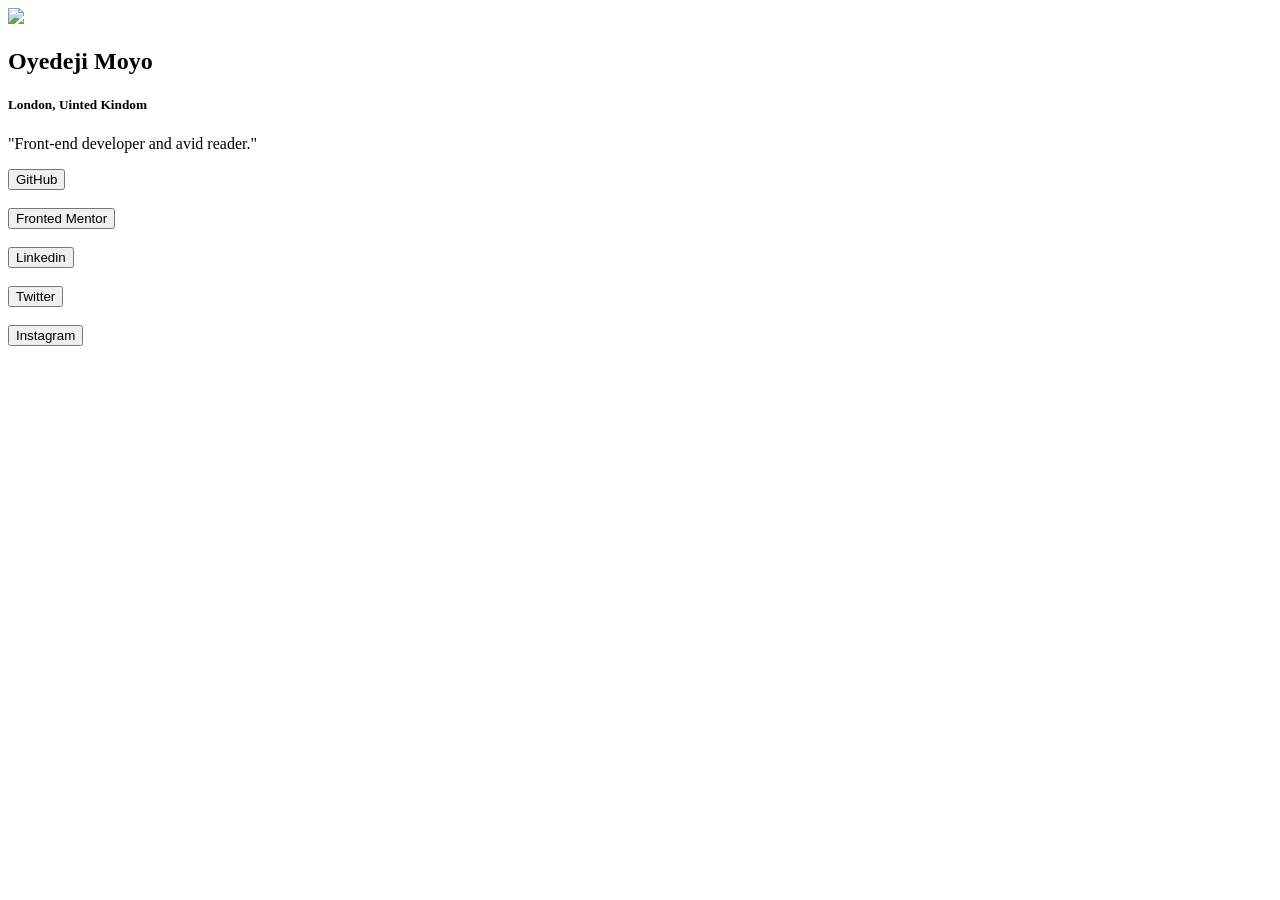
==== SocialMedia.html @ 3bc28c2b "social link ready" ====
<!DOCTYPE html>
<html lang="en">

<head>
    <meta charset="UTF-8">
    <meta name="viewport" content="width=device-width, initial-scale=1.0">
    <title>Document</title>
    <link rel="stylesheet" href="./task.css">
</head>

<body>
    <div class="bigx">
        <div class="small">
            <img src="./3749784.png" alt=" ">
        </div>

        <div class="sma">
            <h2>Oyedeji Moyo</h2>
            <h5>London, Uinted Kindom</h5>
        </div>
        <p>"Front-end developer and avid reader."</p>

        <button class="butz">GitHub</button><br> <br>
        <button class="butz">Fronted Mentor</button><br> <br>
        <button class="butz">Linkedin</button><br> <br>
        <button class="butz">Twitter</button><br> <br>
        <button class="butz">Instagram</button>
        


    </div>

</body>

</html>
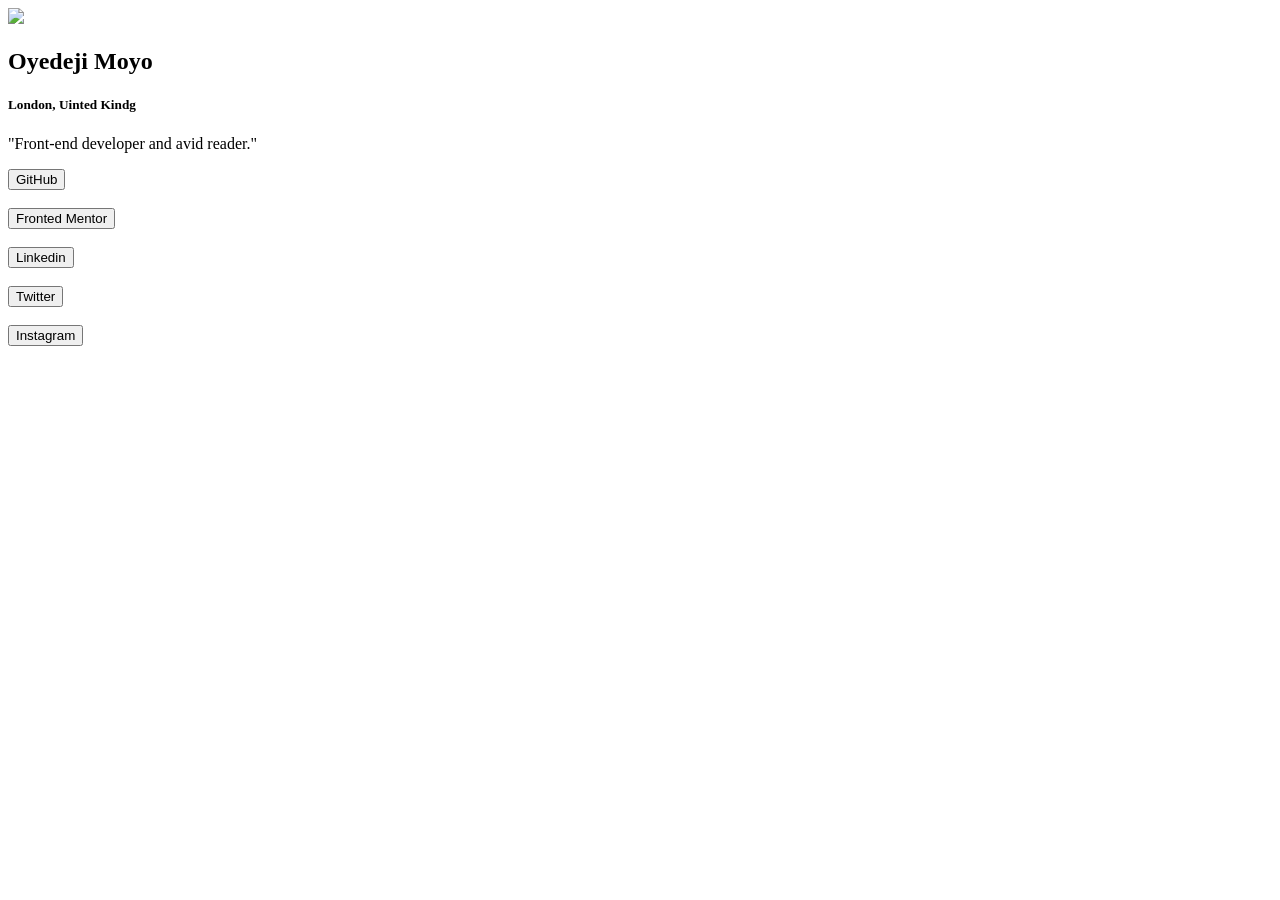
==== commit 5717d63e: "html file updated" ====
--- a/SocialMedia.html
+++ b/SocialMedia.html
@@ -16,7 +16,7 @@
 
         <div class="sma">
             <h2>Oyedeji Moyo</h2>
-            <h5>London, Uinted Kindom</h5>
+            <h5>London, Uinted Kindg</h5>
         </div>
         <p>"Front-end developer and avid reader."</p>
 
